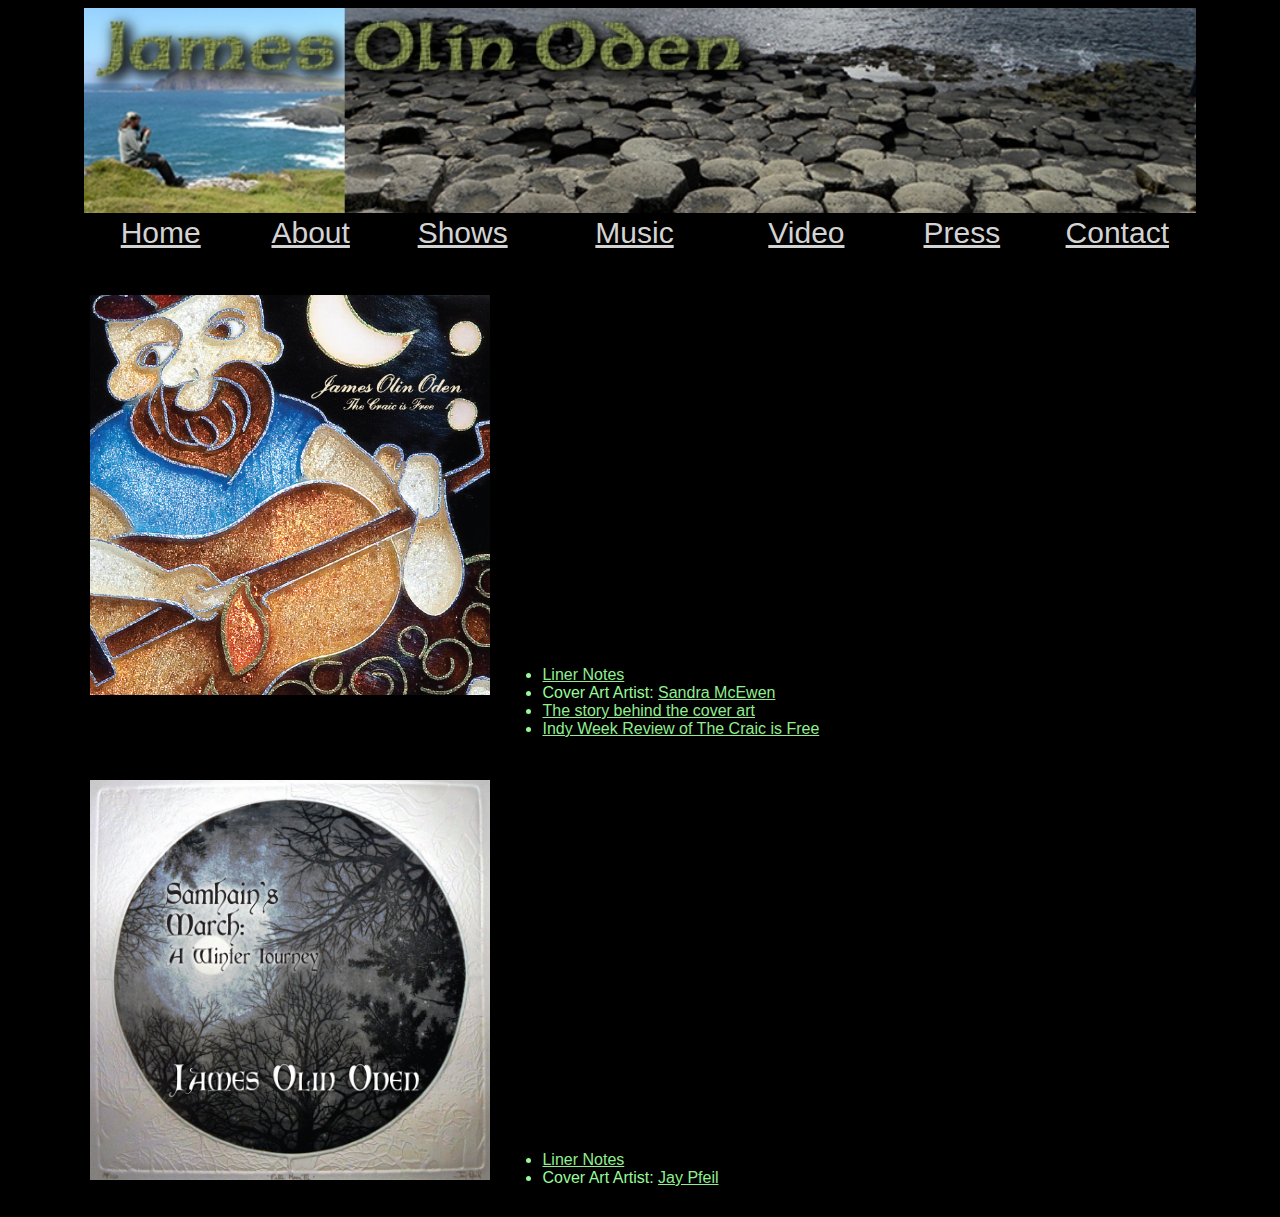
==== music.html @ bd77b3b8 "This was the initial commit" ====
<html>
<header>
	<title>James Olin Oden - Music </title>
        <title>James Olin Oden - About</title>

        <meta http-equiv="content-type" content="text-html; charset=utf-8">

        <!-- Style Sheets       -->
        <!-- Header Sytle Sheet -->
        <link rel="stylesheet" type="text/css" href="lib/header.css" />
</header>

<body>

<!-- Include header -->
<script type="text/javascript" src="lib/header.js"></script>

<table align="center" class="outer">
<tr>
<td width=100% align=center">

<!-- Album List -->
<table>

<!-- The Craic is Free -->
<tr valign="top">
<td><img heigth=400 width=400 src="images/The Craic is Free.jpg"></td>
<td>&nbsp;</td>
<td>
<iframe width="400" height="400" style="position: relative; display: block; width: 300px; height: 355px;" src="http://bandcamp.com/EmbeddedPlayer/v=2/album=3506699463/size=grande2/bgcol=000000/linkcol=FFFFFF/" allowtransparency="true" frameborder="0"><a href="http://jamesolinoden.bandcamp.com/album/the-craic-is-free">The Craic is Free by James Olin Oden</a></iframe>

<ul>
   <li><a href="TheCraicisFree-booklet.pdf">Liner Notes</a>
   <li>Cover Art Artist: <a href="http://www.sandramcewen.com">Sandra McEwen</a>
   <li><a href="http://sandramcewen.blogspot.com/2013/02/three-musicians.html">The story behind the cover art</a>
   <li><a href="http://www.indyweek.com/indyweek/james-olin-odens-the-craic-is-free/">Indy Week Review of The Craic is Free</a>
</ul>
</td>
</tr>

<tr heigth=100><td>&nbsp;</td></tr>

<!-- Samhain's March -->
<tr valign="top">
<td><img heigth=400 width=400 src="images/Samhains March.jpg"></td>
<td>&nbsp;</td>
<td>
<iframe width="400" height="400" style="position: relative; display: block; width: 300px; height: 355px;" src="http://bandcamp.com/EmbeddedPlayer/v=2/album=2333837135/size=grande2/bgcol=000000/linkcol=FFFFFF/" allowtransparency="true" frameborder="0"><a href="http://jamesolinoden.bandcamp.com/album/samhains-march-a-winter-journey">Samhain&#39;s March: A Winter Journey by James Olin Oden</a></iframe>
<ul>
   <li><a href="SamhainsMarch-booklet.pdf">Liner Notes</a>
   <li>Cover Art Artist: <a href="www.jaypfeil.com">Jay Pfeil</a>
</ul>
</td>
</tr>
</table>

</td>
</tr>
</table>

</body>
</html>
---- lib/header.css ----
/* General */
body  { 
	background-color: black; 
	           color: palegreen;
}

.header {
	     font-family: Arial,Helvetica,sans-serif; 
	       font-size: 20px;
	      text-align: center;
	background-color: olive;
	           color: lightgreen;
}

/* Motto on Front Page */
.motto {
	font-family: Arial,Helvetica,sans-serif; 
	  font-size: 20px;
	 text-align: center;
	      color: white;
	    padding: 20px;

}

/* Links */
a:link    { color: lightgreen; }  /* unvisited link  */
a:visited { color: lightgreen; }  /* visited link    */
a:hover   { color: white;     }  /* mouse over link */
a:active  { color: lightgreen; }  /* selected link   */ 

/* Menu */
.menu { 
	font-family: Impact, Charcoal, sans-serif;
	  font-size: 30px;
}
.menu a:link    { color: lightgray; }  /* unvisited link  */
.menu a:visited { color: lightgray; }  /* visited link    */
.menu a:hover   { color: white;     }  /* mouse over link */
.menu a:active  { color: lightgray; }  /* selected link   */ 


/* Style used to set default tables properties.
   The default table is used to keep things within the bounderies 
   of the header image.
 */
.outer {
	font-family:Arial,Helvetica,sans-serif; 
	width:1112px;
}
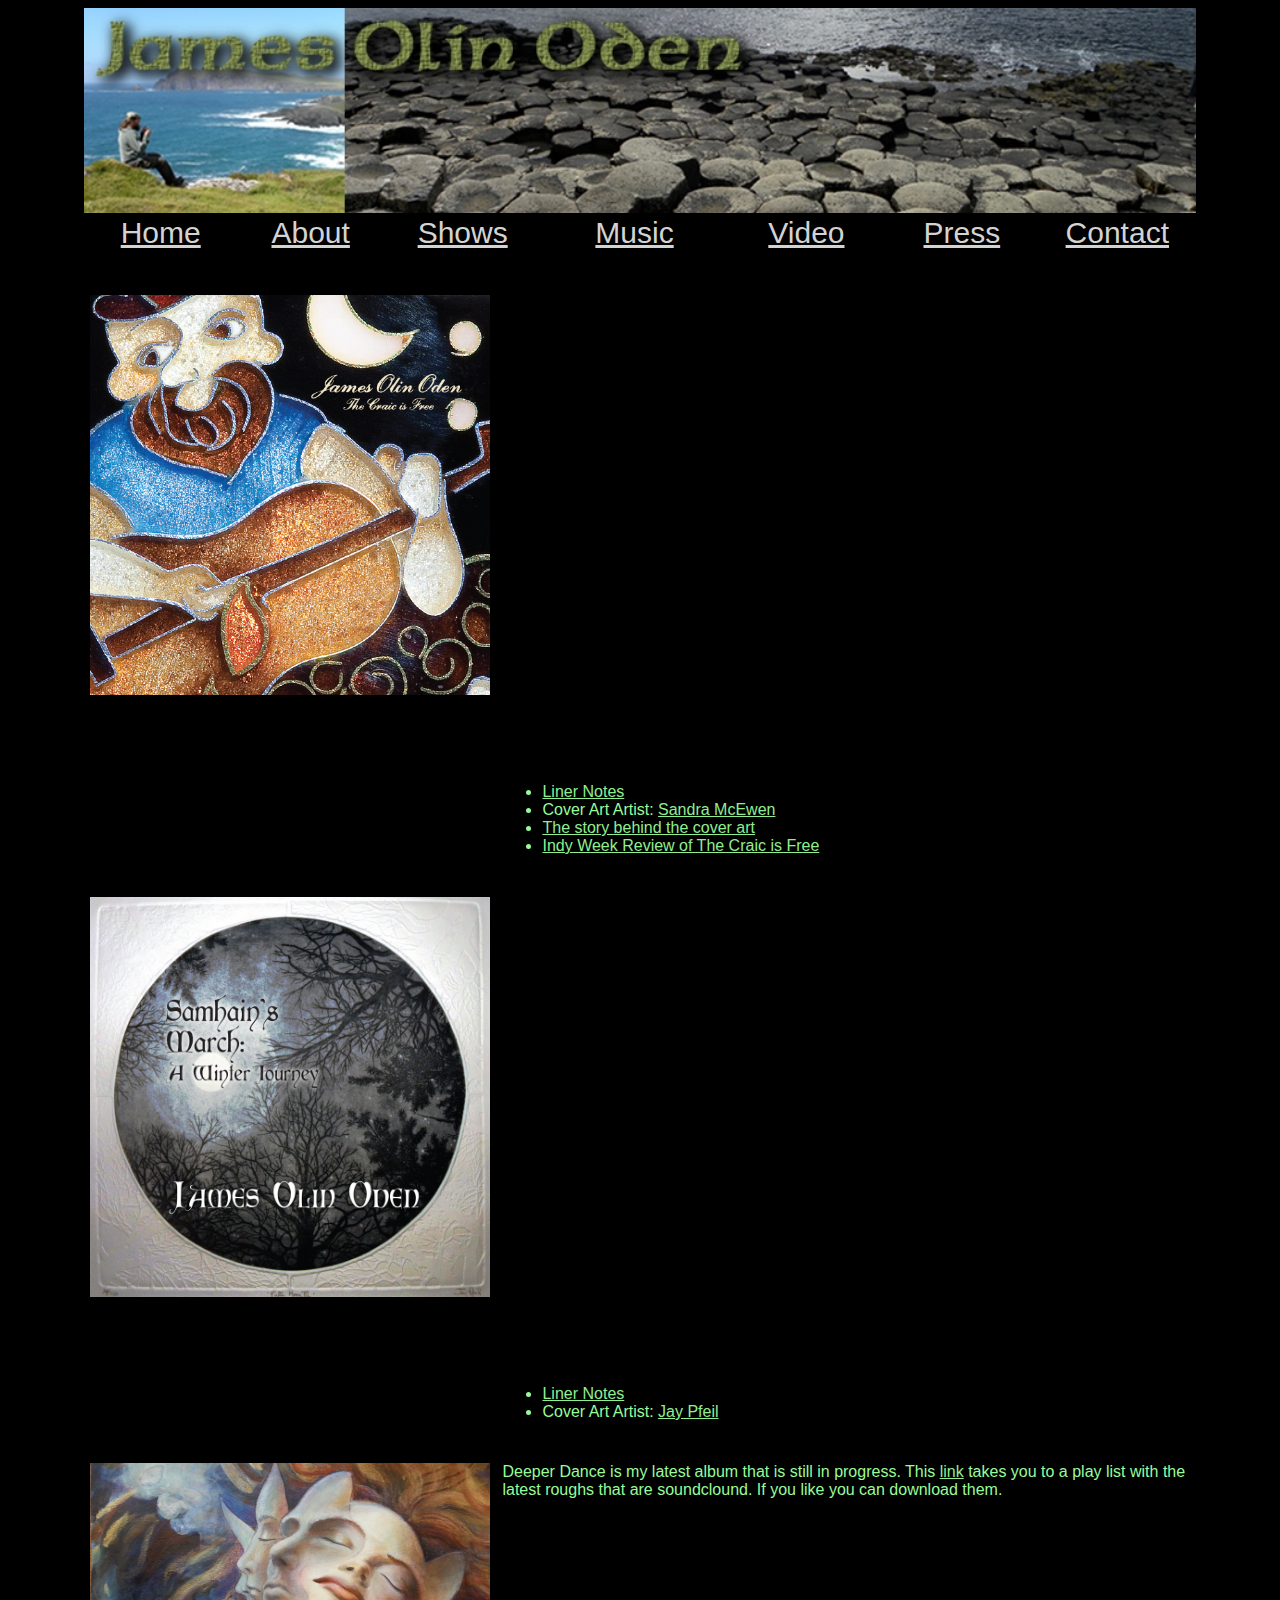
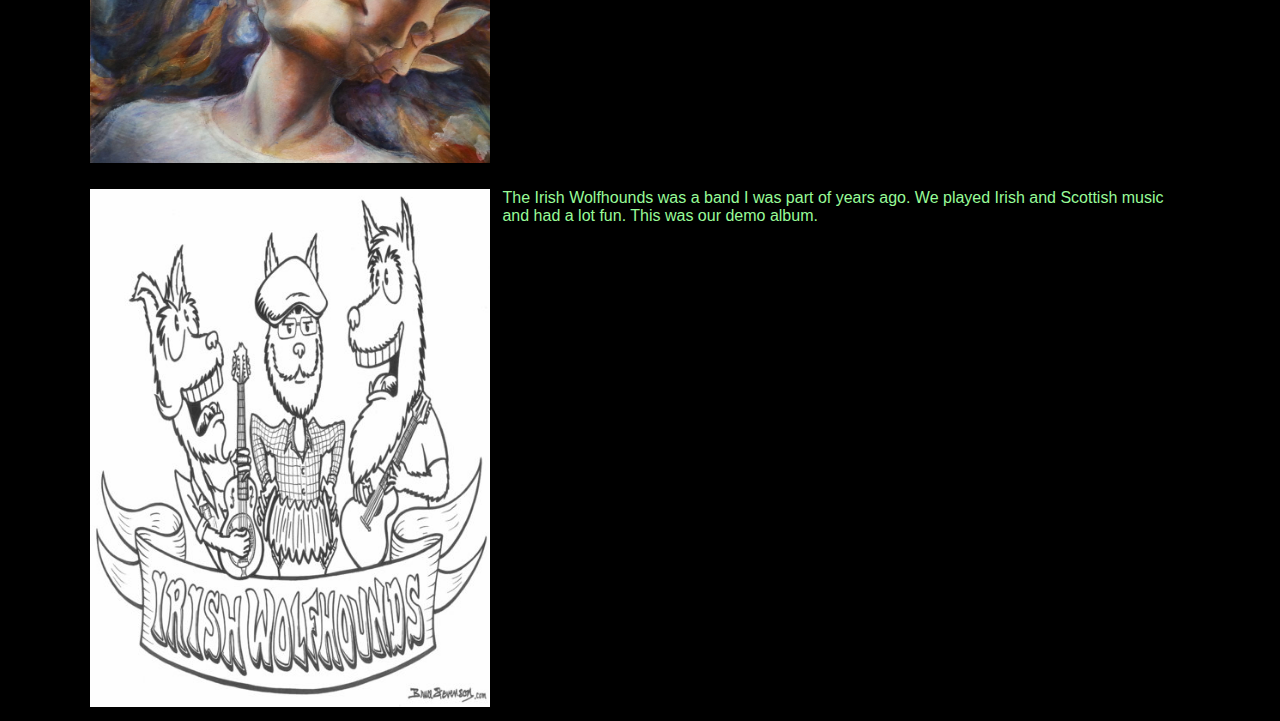
==== commit 528a9fdf: "Update to latest BandCamp widgets" ====
--- a/music.html
+++ b/music.html
@@ -27,8 +27,14 @@
 <td><img heigth=400 width=400 src="images/The Craic is Free.jpg"></td>
 <td>&nbsp;</td>
 <td>
-<iframe width="400" height="400" style="position: relative; display: block; width: 300px; height: 355px;" src="http://bandcamp.com/EmbeddedPlayer/v=2/album=3506699463/size=grande2/bgcol=000000/linkcol=FFFFFF/" allowtransparency="true" frameborder="0"><a href="http://jamesolinoden.bandcamp.com/album/the-craic-is-free">The Craic is Free by James Olin Oden</a></iframe>
-
+    <iframe
+        style="border: 0; width: 600px; height: 472px;"
+        src="http://bandcamp.com/EmbeddedPlayer/album=3506699463/size=large/bgcol=ffffff/linkcol=0687f5/artwork=none/transparent=true/"
+        seamless>
+            <a href="http://jamesolinoden.bandcamp.com/album/the-craic-is-free">
+                The Craic is Free by James Olin Oden
+            </a>
+    </iframe>
 <ul>
    <li><a href="TheCraicisFree-booklet.pdf">Liner Notes</a>
    <li>Cover Art Artist: <a href="http://www.sandramcewen.com">Sandra McEwen</a>
@@ -45,11 +51,46 @@
 <td><img heigth=400 width=400 src="images/Samhains March.jpg"></td>
 <td>&nbsp;</td>
 <td>
-<iframe width="400" height="400" style="position: relative; display: block; width: 300px; height: 355px;" src="http://bandcamp.com/EmbeddedPlayer/v=2/album=2333837135/size=grande2/bgcol=000000/linkcol=FFFFFF/" allowtransparency="true" frameborder="0"><a href="http://jamesolinoden.bandcamp.com/album/samhains-march-a-winter-journey">Samhain&#39;s March: A Winter Journey by James Olin Oden</a></iframe>
+    <iframe 
+        style="border: 0; width: 600px; height: 472px;" 
+        src="http://bandcamp.com/EmbeddedPlayer/album=2333837135/size=large/bgcol=ffffff/linkcol=0687f5/artwork=none/transparent=true/" 
+        seamless>
+        <a href="http://jamesolinoden.bandcamp.com/album/samhains-march-a-winter-journey">
+            Samhain&#39;s March: A Winter Journey by James Olin Oden
+        </a>
+    </iframe>
 <ul>
    <li><a href="SamhainsMarch-booklet.pdf">Liner Notes</a>
    <li>Cover Art Artist: <a href="www.jaypfeil.com">Jay Pfeil</a>
 </ul>
+</td>
+
+<tr heigth=100><td>&nbsp;</td></tr>
+
+<!-- Deeper Dance Roughs -->
+<tr valign="top">
+<td><img heigth=400 width=400 src="images/DeeperDance.jpg"></td>
+<td>&nbsp;</td>
+<td>
+    Deeper Dance is my latest album that is still in progress.   This
+    <a href="https://soundcloud.com/james-olin-oden/sets/deeper-dance-state-of-the">
+        link</a>
+    takes you to a play list with the latest roughs that are soundclound.
+    If you like you can download them.
+</td>
+</tr>
+
+<tr heigth=100><td>&nbsp;</td></tr>
+
+<!-- Irish Wolfhounds -->
+<tr valign="top">
+<td><img heigth=400 width=400 src="images/IrishWolfhounds.jpg"></td>
+<td>&nbsp;</td>
+<td>
+    The Irish Wolfhounds was a band I was part of years ago.   We played Irish
+    and Scottish music and had a lot fun.  This was our demo album.
+    <br/>
+    <iframe style="border: 0; width: 100%; height: 340px;" src="http://bandcamp.com/EmbeddedPlayer/album=1081178800/size=large/bgcol=ffffff/linkcol=0687f5/artwork=none/transparent=true/" seamless><a href="http://jamesolinoden.bandcamp.com/album/the-irish-wolfhounds">The Irish Wolfhounds by James Olin Oden</a></iframe>
 </td>
 </tr>
 </table>
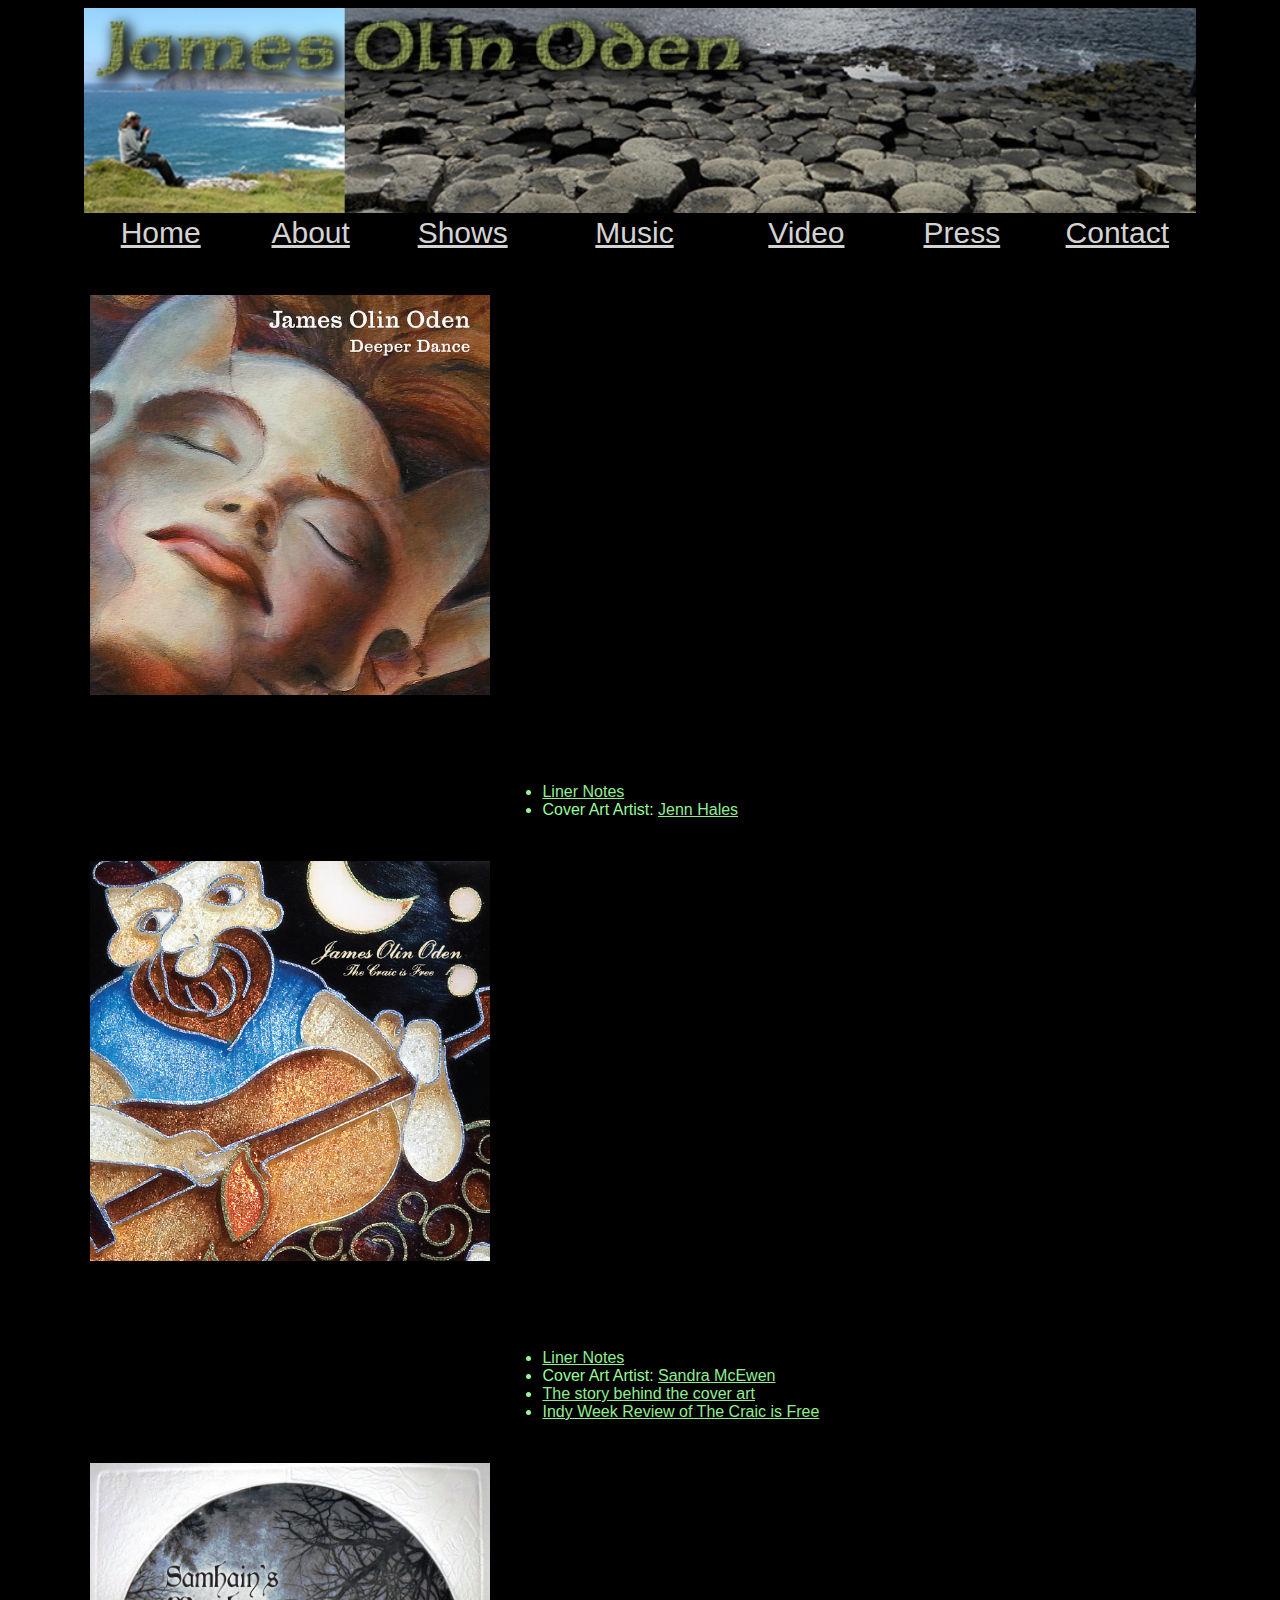
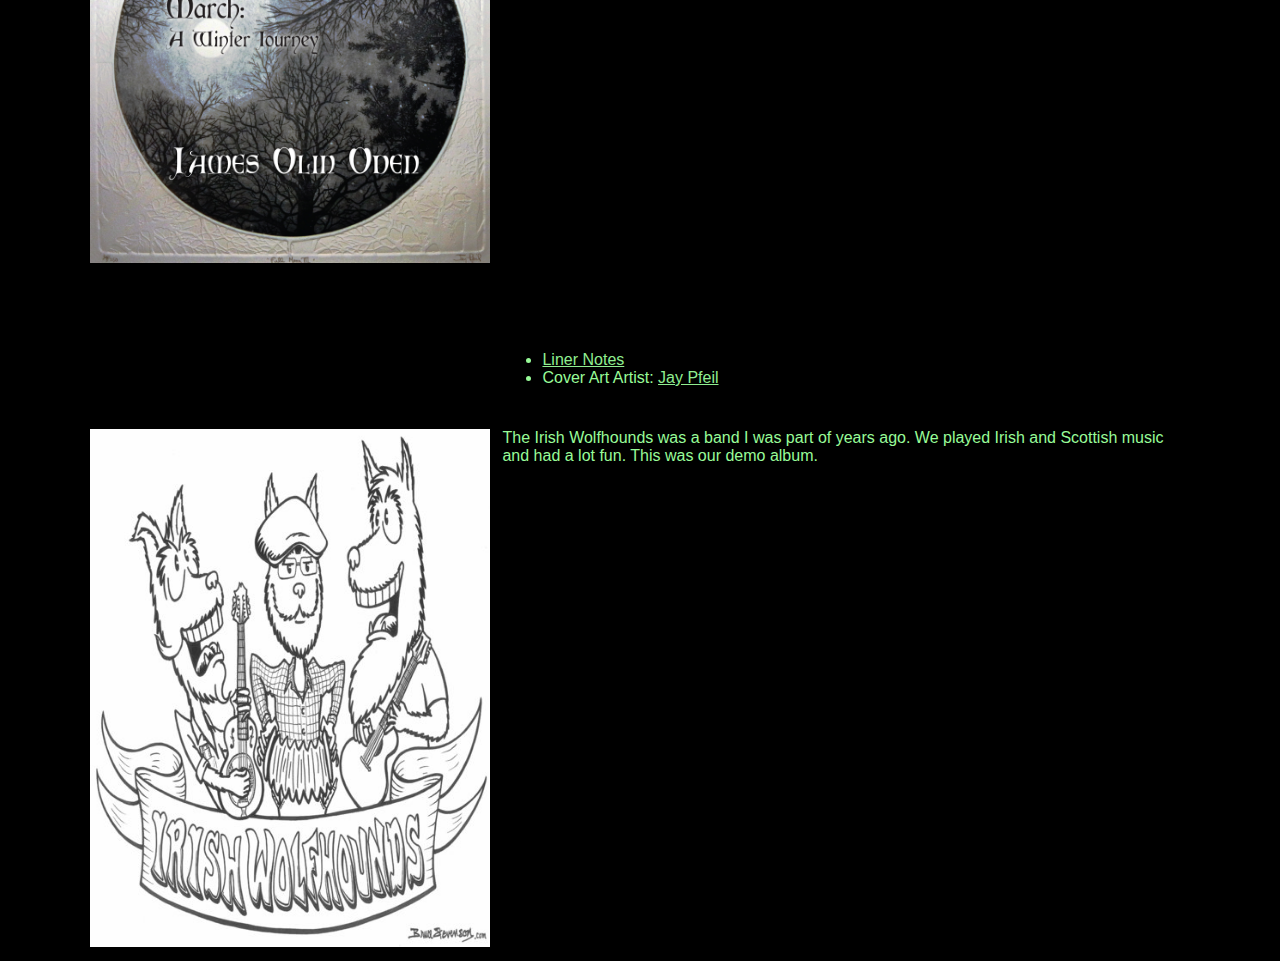
==== commit 2535004b: "Add DeeperDance album" ====
--- a/music.html
+++ b/music.html
@@ -21,6 +21,26 @@
 
 <!-- Album List -->
 <table>
+
+<!-- Deeper Dance -->
+<tr valign="top">
+<td><img heigth=400 width=400 src="images/Deeper Dance.jpg"></td>
+<td>&nbsp;</td>
+<td>
+    <iframe 
+        style="border: 0; width: 350px; height: 472px;" 
+        src="https://bandcamp.com/EmbeddedPlayer/album=825916919/size=large/bgcol=ffffff/linkcol=0687f5/artwork=none/transparent=true/" 
+        seamless>
+            <a href="http://jamesolinoden.bandcamp.com/album/deeper-dance">Deeper Dance by James Olin Oden</a>
+    </iframe>
+<ul>
+   <li><a href="DeeperDance-booklet.pdf">Liner Notes</a>
+   <li>Cover Art Artist: <a href="http://jennhales.com/">Jenn Hales</a>
+</ul>
+</td>
+</tr>
+
+<tr heigth=100><td>&nbsp;</td></tr>
 
 <!-- The Craic is Free -->
 <tr valign="top">
@@ -67,21 +87,6 @@
 
 <tr heigth=100><td>&nbsp;</td></tr>
 
-<!-- Deeper Dance Roughs -->
-<tr valign="top">
-<td><img heigth=400 width=400 src="images/DeeperDance.jpg"></td>
-<td>&nbsp;</td>
-<td>
-    Deeper Dance is my latest album that is still in progress.   This
-    <a href="https://soundcloud.com/james-olin-oden/sets/deeper-dance-state-of-the">
-        link</a>
-    takes you to a play list with the latest roughs that are soundclound.
-    If you like you can download them.
-</td>
-</tr>
-
-<tr heigth=100><td>&nbsp;</td></tr>
-
 <!-- Irish Wolfhounds -->
 <tr valign="top">
 <td><img heigth=400 width=400 src="images/IrishWolfhounds.jpg"></td>
